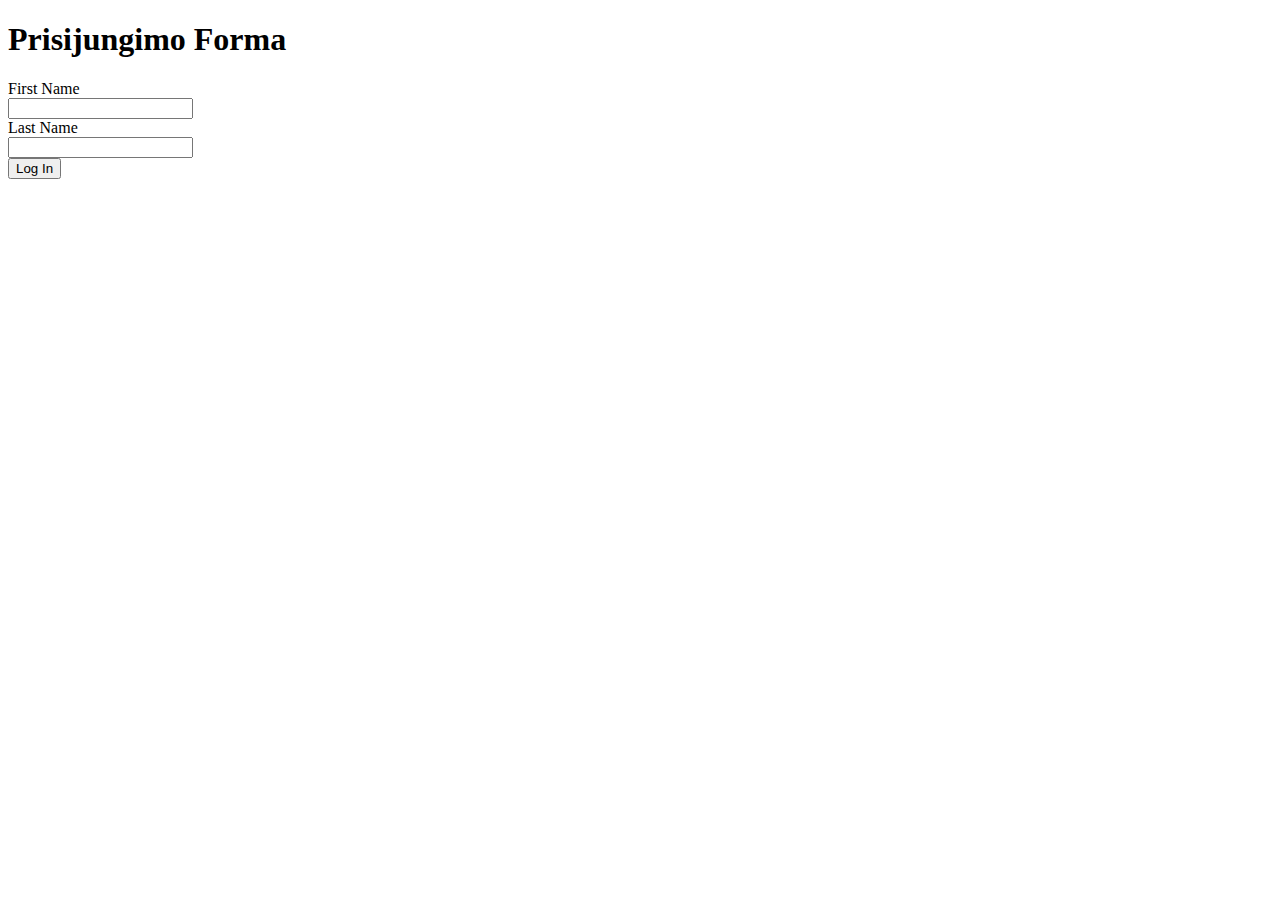
==== login_form/login_form.html @ 4d0a88a1 "first commit" ====
<!DOCTYPE html>
<html lang="en">
  <head>
    <meta charset="UTF-8" />
    <meta http-equiv="X-UA-Compatible" content="IE=edge" />
    <meta name="viewport" content="width=device-width, initial-scale=1.0" />
    <link rel="stylesheet" href="../index.css" />
    <script src="login_form.js" defer></script>
    <title>Prisijungimo forma</title>
  </head>
  <body>
    <h1>Prisijungimo Forma</h1>
    <form class="login_user" action="">
      <label for="first_name">First Name</label><br />
      <input type="text" id="first_name" name="first_name" /><br />
      <label for="last_name">Last Name</label><br />
      <input type="text" id="last_name" name="last_name" /><br />
      <input type="submit" value="Log In" />
    </form>

    <div id="error_modal" class="modal">
      <div class="modal-content">
        <span class="close">&times;</span>
        <p class="error-text">Toks vartotojas neegzistuoja!</p>
      </div>
    </div>
  </body>
</html>
---- index.css ----
/* The Modal (background) */
.modal {
  display: none; /* Hidden by default */
  position: fixed; /* Stay in place */
  z-index: 1; /* Sit on top */
  left: 0;
  top: 0;
  width: 100%; /* Full width */
  height: 100%; /* Full height */
  overflow: auto; /* Enable scroll if needed */
  background-color: rgb(0, 0, 0); /* Fallback color */
  background-color: rgba(0, 0, 0, 0.4); /* Black w/ opacity */
}

/* Modal Content/Box */
.modal-content {
  background-color: #fefefe;
  margin: 15% auto; /* 15% from the top and centered */
  padding: 20px;
  border: 1px solid #888;
  width: 80%; /* Could be more or less, depending on screen size */
}

/* The Close Button */
.close {
  color: #aaa;
  float: right;
  font-size: 28px;
  font-weight: bold;
}

.close:hover,
.close:focus {
  color: black;
  text-decoration: none;
  cursor: pointer;
}

.error-text {
  color: red;
}
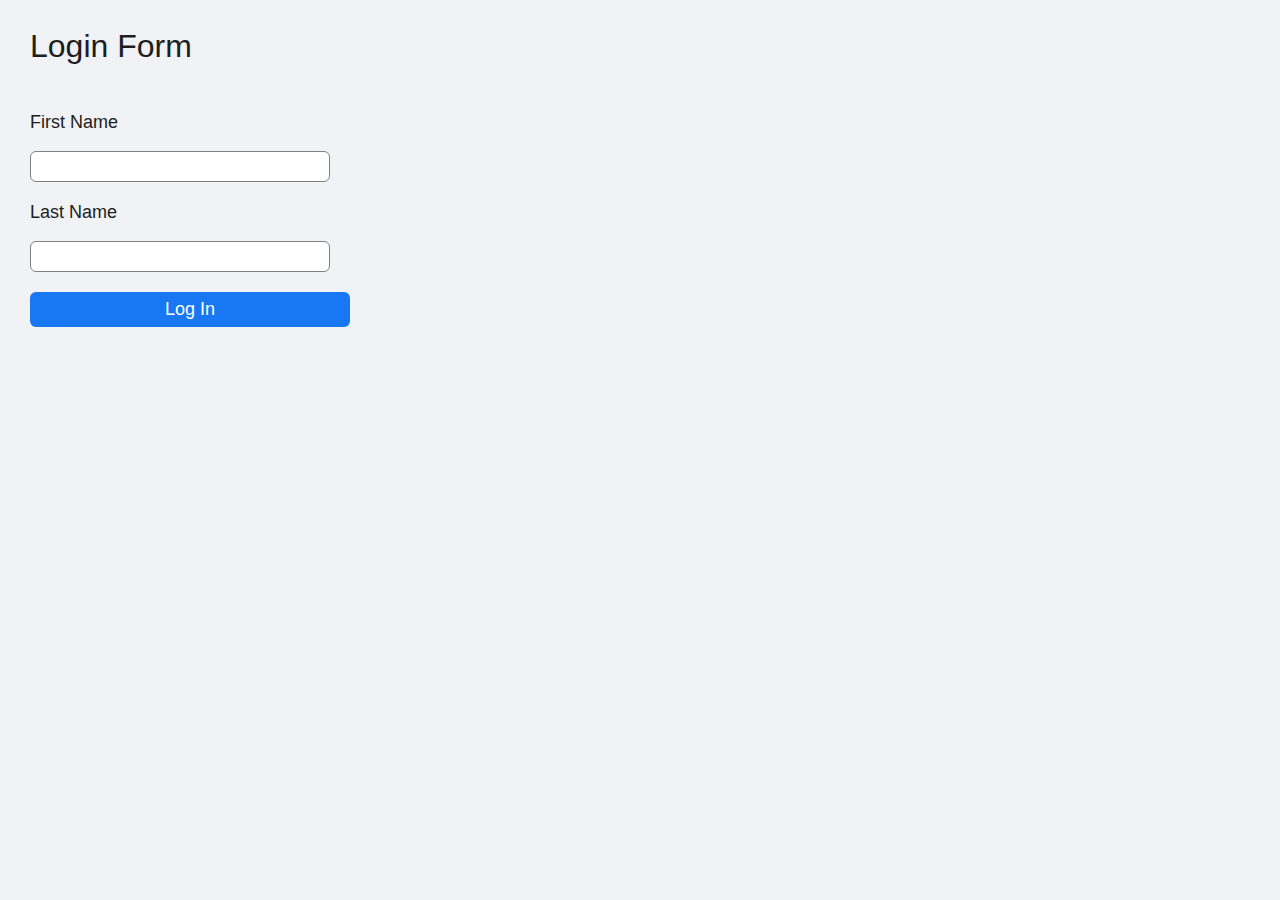
==== commit 7b484c6d: "Project last edit" ====
--- a/login_form/login_form.html
+++ b/login_form/login_form.html
@@ -4,12 +4,12 @@
     <meta charset="UTF-8" />
     <meta http-equiv="X-UA-Compatible" content="IE=edge" />
     <meta name="viewport" content="width=device-width, initial-scale=1.0" />
-    <link rel="stylesheet" href="../index.css" />
+    <link rel="stylesheet" href="../login_form/login_form.css" />
     <script src="login_form.js" defer></script>
     <title>Prisijungimo forma</title>
   </head>
   <body>
-    <h1>Prisijungimo Forma</h1>
+    <h1>Login Form</h1>
     <form class="login_user" action="">
       <label for="first_name">First Name</label><br />
       <input type="text" id="first_name" name="first_name" /><br />
@@ -21,7 +21,7 @@
     <div id="error_modal" class="modal">
       <div class="modal-content">
         <span class="close">&times;</span>
-        <p class="error-text">Toks vartotojas neegzistuoja!</p>
+        <p class="error-text">No such user exists!</p>
       </div>
     </div>
   </body>
--- a/login_form/login_form.css
+++ b/login_form/login_form.css
@@ -0,0 +1,273 @@
+h1 {
+  font: 25px;
+  font-weight: 500;
+  padding: 30px;
+  line-height: 32px;
+}
+
+form {
+  width: 300px;
+  margin-left: 30px;
+}
+
+form label {
+  text-align: center;
+  display: flex;
+  margin-top: 20px;
+  font-size: 18px;
+}
+
+form input {
+  text-align: left;
+  width: 100%;
+  padding: 7px;
+  border: none;
+  border: 1px solid gray;
+  border-radius: 6px;
+  outline: none;
+}
+input[type="button"] {
+  text-align: center;
+  width: 320px;
+  height: 35px;
+  margin-top: 20px;
+  border: none;
+  background-color: #49c1a2;
+  color: white;
+  font-size: 18px;
+}
+input[type="submit"] {
+  text-align: center;
+  width: 320px;
+  height: 35px;
+  margin-top: 20px;
+  border: none;
+  background-color: #1877f2;
+  color: white;
+  font-size: 18px;
+}
+
+* {
+  padding: 0;
+  margin: 0;
+  box-sizing: border-box;
+}
+
+body {
+  font-family: "Poppins", sans-serif;
+  background-color: #f0f2f5;
+  color: #1c1e21;
+}
+
+main {
+  height: 90vh;
+  width: 100vw;
+  position: relative;
+  margin: 0 auto;
+}
+
+footer {
+  height: 10vh;
+  background-color: #ffffff;
+}
+
+.row {
+  display: flex;
+  justify-content: space-around;
+  align-items: center;
+  width: 100%;
+  max-width: 1000px;
+  position: absolute;
+  left: 50%;
+  top: 50%;
+  transform: translate(-50%, -50%);
+}
+
+.colm-logo {
+  flex: 0 0 50%;
+  text-align: left;
+}
+
+.colm-form {
+  flex: 0 0 40%;
+  text-align: center;
+}
+
+.colm-logo img {
+  max-width: 500px;
+}
+
+.colm-logo h2 {
+  font: 25px;
+  font-weight: 500;
+  padding: 10 30px;
+  line-height: 32px;
+}
+
+.colm-form .form-container {
+  background-color: #ffffff;
+  border: none;
+  border-radius: 10px;
+  box-shadow: 0 2px 4px rgba(0, 0, 0, 0.1), 0 8px 16px rgba(0, 0, 0, 0.1);
+  margin-bottom: 30px;
+  padding: 20px;
+  max-width: 400px;
+}
+
+.colm-form .form-container input,
+.colm-form .form-container .btn-login {
+  width: 100%;
+  margin: 5px 0;
+  height: 45px;
+  vertical-align: middle;
+  font-size: 16px;
+}
+
+.colm-form .form-container input {
+  border: 1px solid #dddfe2;
+  color: #1d2129;
+  padding: 0 8px;
+  outline: none;
+}
+
+.colm-form .form-container input:focus {
+  border-color: #1877f2;
+  box-shadow: 0 0 0 2px #e7f3ff;
+}
+
+.colm-form .form-container .btn-login {
+  background-color: #1877f2;
+  border: none;
+  border-radius: 6px;
+  font-size: 20px;
+  padding: 0 16px;
+  color: #ffffff;
+  font-weight: 700;
+}
+
+.colm-form .form-container a {
+  display: block;
+  color: #1877f2;
+  font-size: 14px;
+  text-decoration: none;
+  padding: 10px 0 20px;
+  border-bottom: 1px solid #dadde1;
+}
+
+.colm-form .form-container a:hover {
+  text-decoration: underline;
+}
+
+.colm-form .form-container .btn-new {
+  background-color: #42b72a;
+  border: none;
+  border-radius: 6px;
+  font-size: 17px;
+  line-height: 48px;
+  padding: 0 16px;
+  color: #ffffff;
+  font-weight: 700;
+  margin-top: 20px;
+}
+
+.colm-form p {
+  font-size: 14px;
+}
+
+.colm-form p a {
+  text-decoration: none;
+  color: #1c1e21;
+  font-weight: 600;
+}
+
+.colm-form p a:hover {
+  text-decoration: underline;
+}
+
+.footer-contents {
+  position: relative;
+  max-width: 1000px;
+  margin: auto;
+}
+
+footer ol {
+  display: flex;
+  flex-wrap: wrap;
+  list-style-type: none;
+  padding: 10px 30px;
+}
+
+footer ol:first-child {
+  border-bottom: 1px solid #dddfe2;
+}
+
+footer ol:first-child li:last-child button {
+  background-color: #f5f6f7;
+  border: 1px solid #ccd0d5;
+  outline: none;
+  color: #4b4f56;
+  padding: 0 8px;
+  font-weight: 700;
+  font-size: 16px;
+}
+
+footer ol li {
+  padding-right: 15px;
+  font-size: 12px;
+  color: #385898;
+}
+
+footer ol li a {
+  text-decoration: none;
+  color: #385898;
+}
+
+footer ol li a:hover {
+  text-decoration: underline;
+}
+
+footer small {
+  font-size: 11px;
+}
+
+/* The Modal (background) */
+.modal {
+  display: none; /* Hidden by default */
+  position: fixed; /* Stay in place */
+  z-index: 1; /* Sit on top */
+  left: 0;
+  top: 0;
+  width: 100%; /* Full width */
+  height: 100%; /* Full height */
+  overflow: auto; /* Enable scroll if needed */
+  background-color: rgb(0, 0, 0); /* Fallback color */
+  background-color: rgba(0, 0, 0, 0.4); /* Black w/ opacity */
+}
+
+/* Modal Content/Box */
+.modal-content {
+  background-color: #fefefe;
+  margin: 15% auto; /* 15% from the top and centered */
+  padding: 20px;
+  border: 1px solid #888;
+  width: 80%; /* Could be more or less, depending on screen size */
+}
+
+/* The Close Button */
+.close {
+  color: #aaa;
+  float: right;
+  font-size: 28px;
+  font-weight: bold;
+}
+
+.close:hover,
+.close:focus {
+  color: black;
+  text-decoration: none;
+  cursor: pointer;
+}
+
+.error-text {
+  color: red;
+}
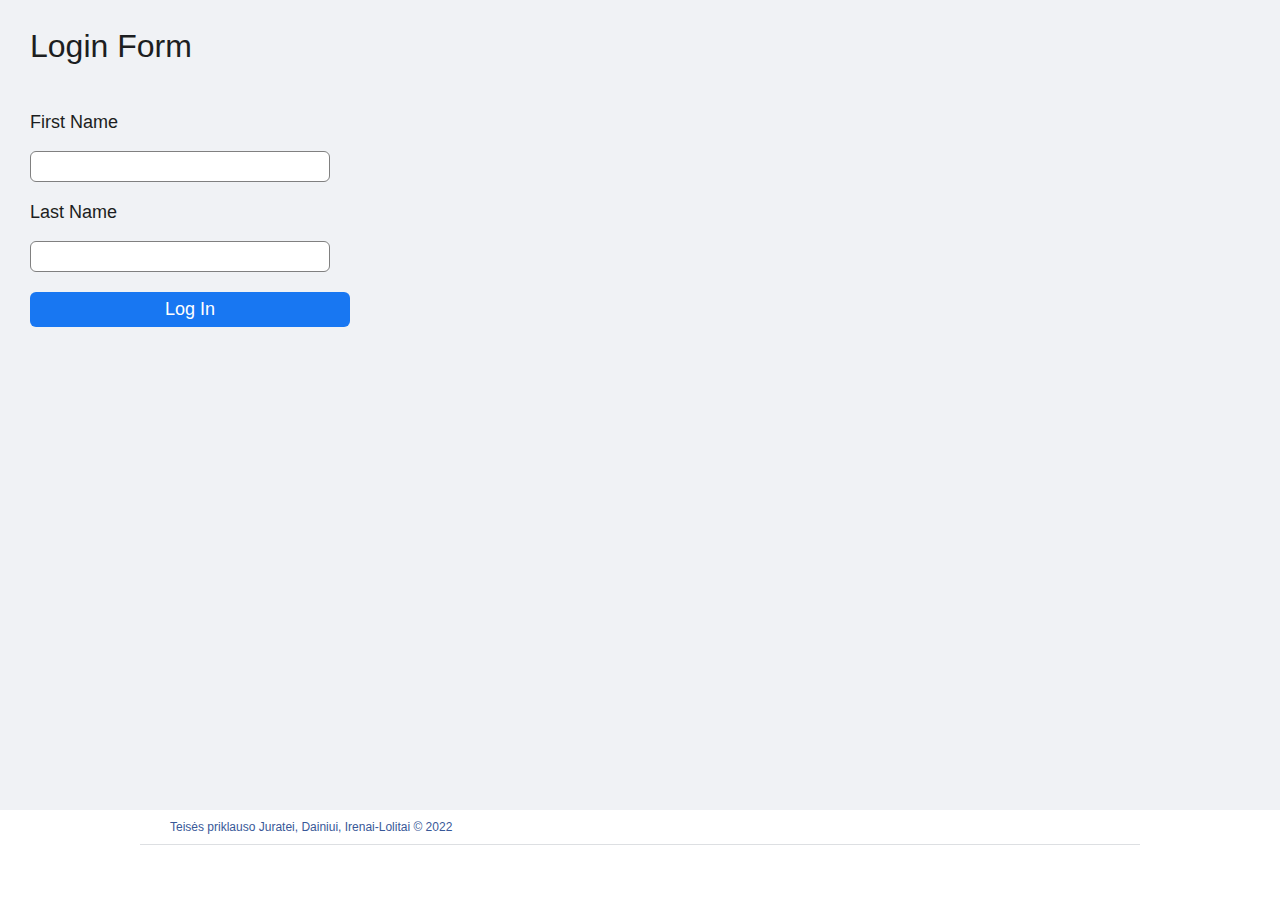
==== commit 15b40221: "Project last edit2" ====
--- a/login_form/login_form.html
+++ b/login_form/login_form.html
@@ -9,20 +9,29 @@
     <title>Prisijungimo forma</title>
   </head>
   <body>
-    <h1>Login Form</h1>
-    <form class="login_user" action="">
-      <label for="first_name">First Name</label><br />
-      <input type="text" id="first_name" name="first_name" /><br />
-      <label for="last_name">Last Name</label><br />
-      <input type="text" id="last_name" name="last_name" /><br />
-      <input type="submit" value="Log In" />
-    </form>
+    <main>
+      <h1>Login Form</h1>
+      <form class="login_user" action="">
+        <label for="first_name">First Name</label><br />
+        <input type="text" id="first_name" name="first_name" /><br />
+        <label for="last_name">Last Name</label><br />
+        <input type="text" id="last_name" name="last_name" /><br />
+        <input type="submit" value="Log In" />
+      </form>
 
-    <div id="error_modal" class="modal">
-      <div class="modal-content">
-        <span class="close">&times;</span>
-        <p class="error-text">No such user exists!</p>
+      <div id="error_modal" class="modal">
+        <div class="modal-content">
+          <span class="close">&times;</span>
+          <p class="error-text">No such user exists!</p>
+        </div>
       </div>
-    </div>
+    </main>
+    <footer>
+      <div class="footer-contents">
+        <ol>
+          <li>Teisės priklauso Juratei, Dainiui, Irenai-Lolitai © 2022</li>
+        </ol>
+      </div>
+    </footer>
   </body>
 </html>
